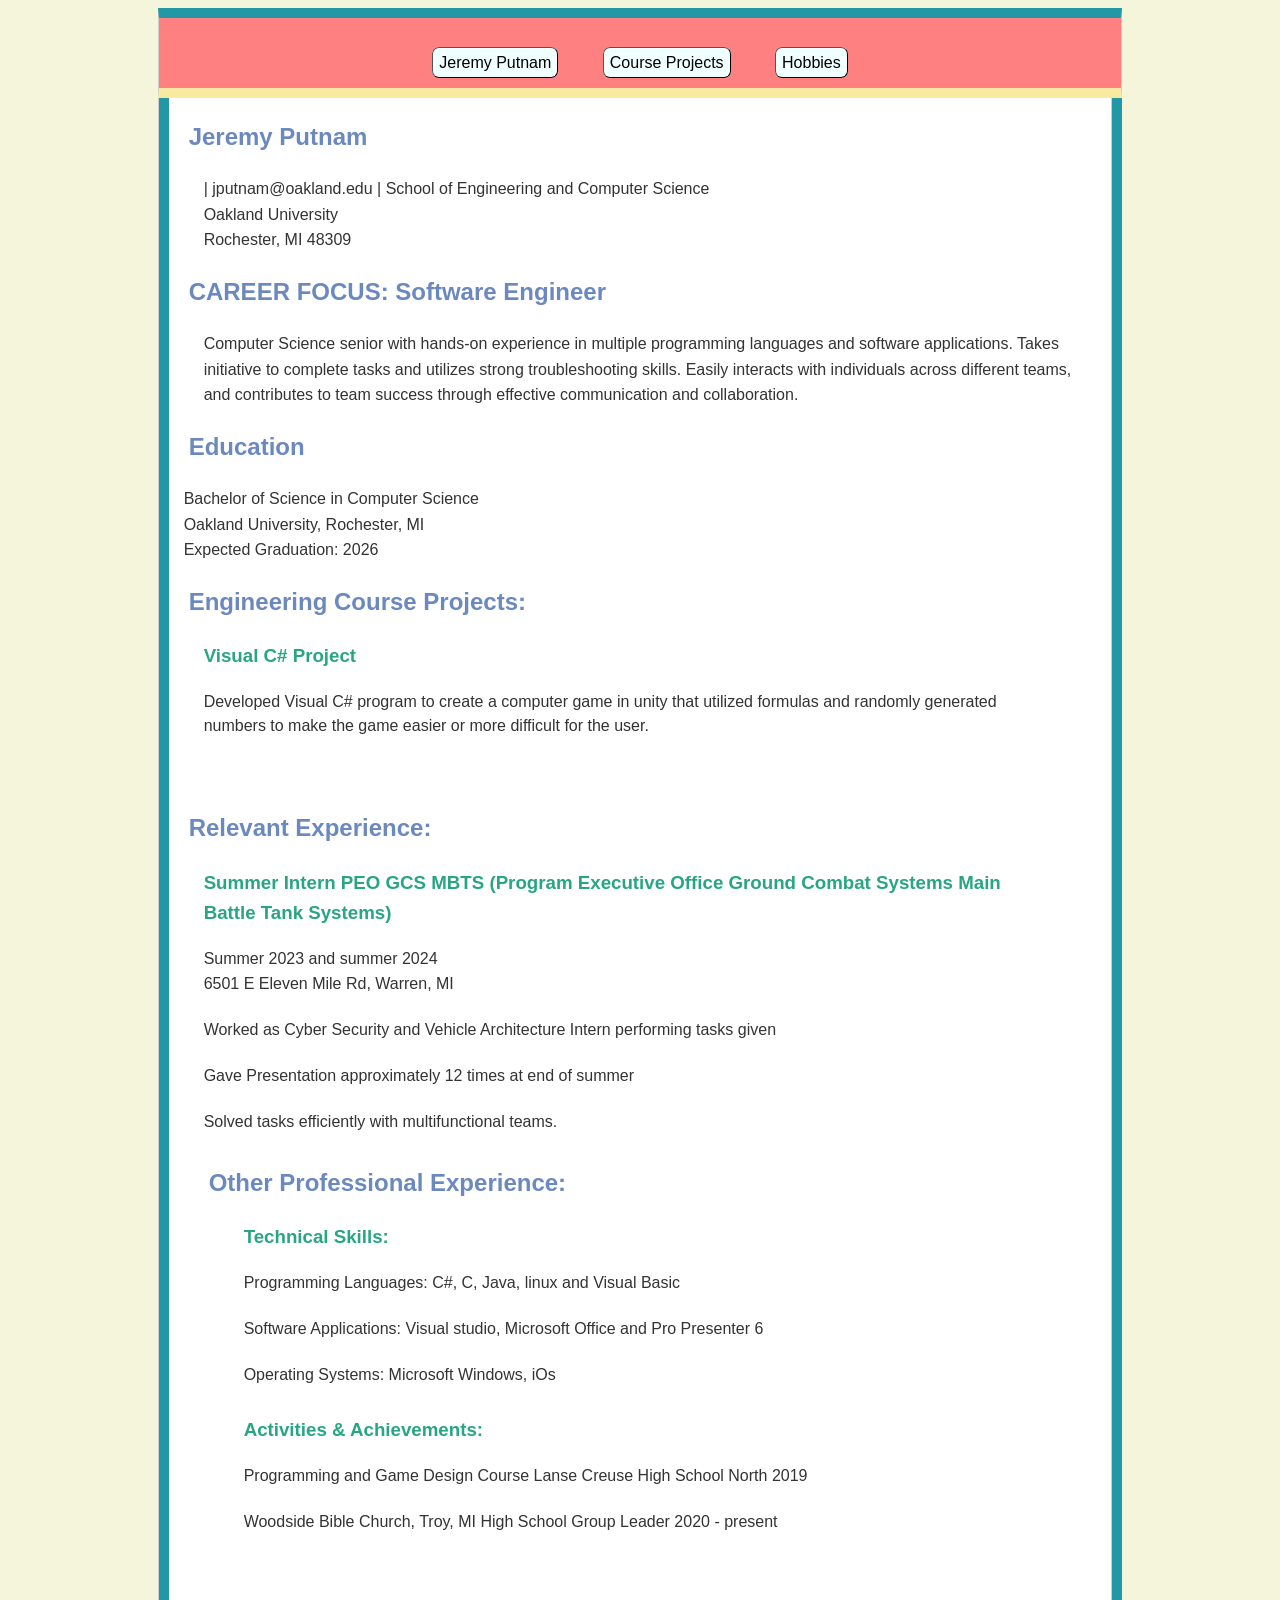
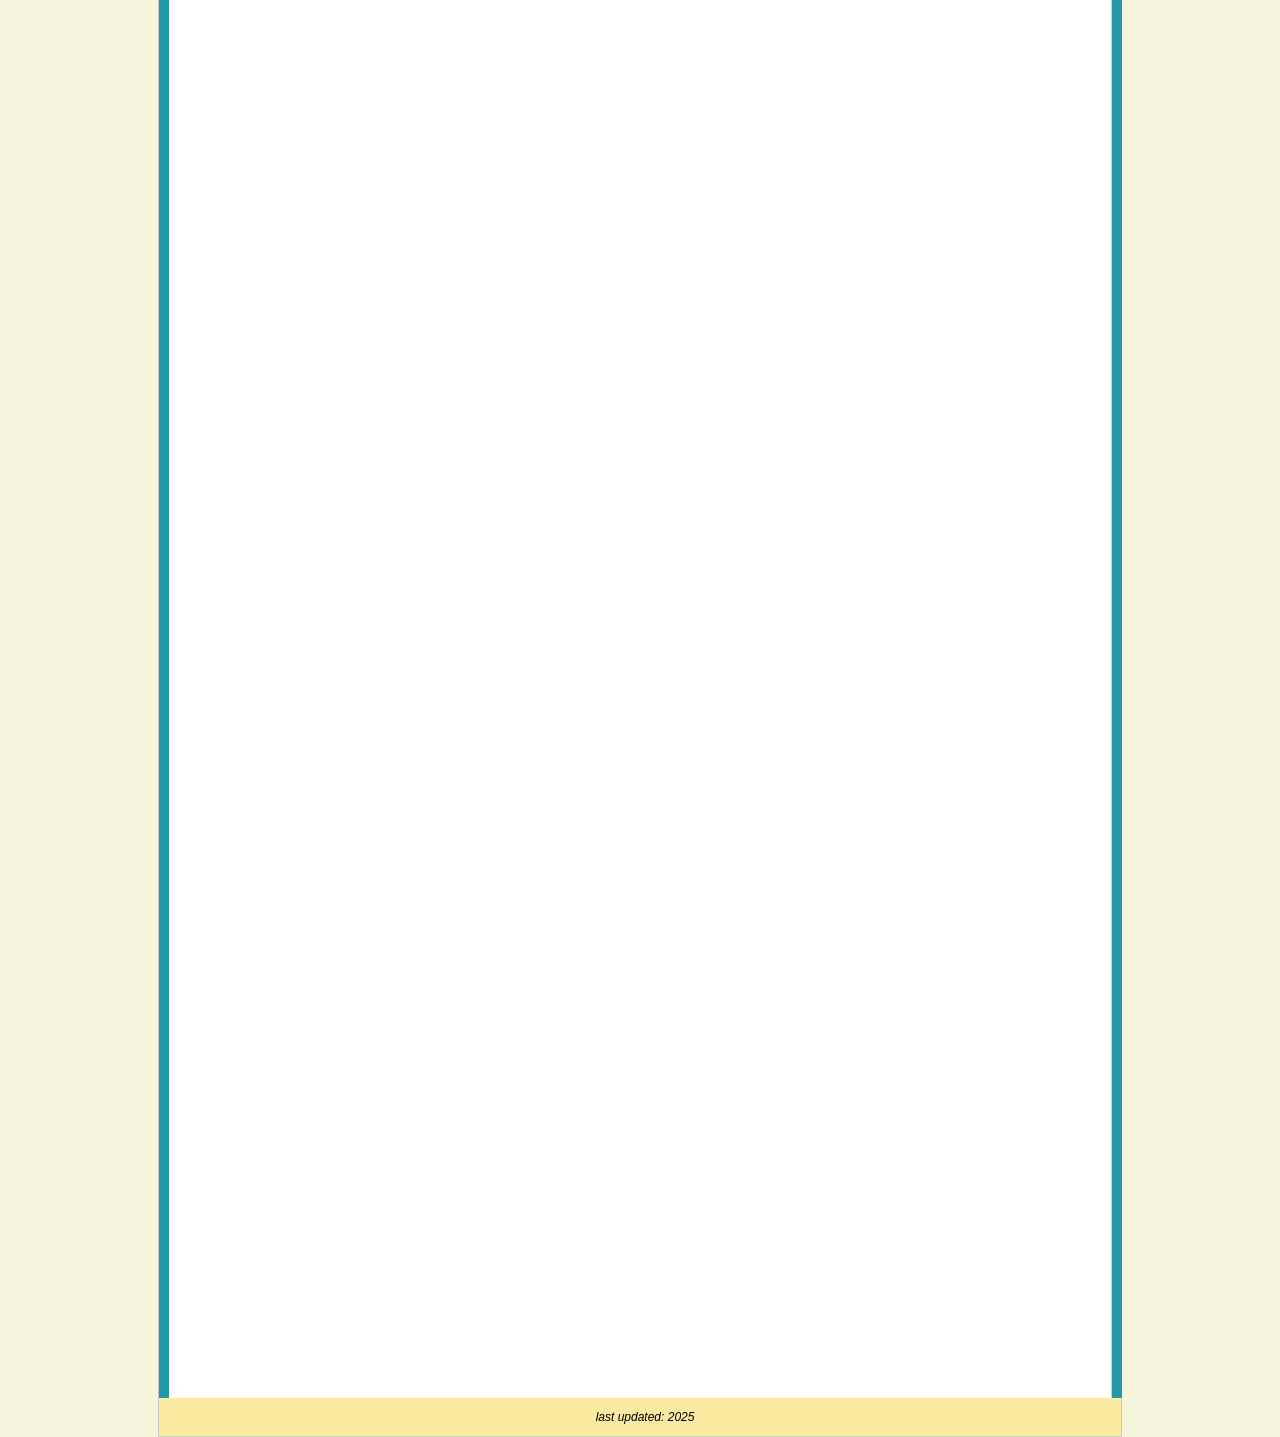
==== FlareFlash7.github.io-main/index.html @ 295bef77 "Add files via upload" ====
<!DOCTYPE html>
<!-- saved from url=(0034)https://people.emich.edu/hmohamme/ -->
<html>
<head>
    <meta http-equiv="Content-Type" content="text/html; charset=windows-1252">
    <meta charset="utf-8" />
    <title>Jeremy Putnam</title>
    <link rel="stylesheet" href="style.css">
</head>

<body data-gr-c-s-loaded="true" style="">
    <div id="wrapper">
        <div id="header">
            <a href="index.html" class="button">Jeremy Putnam</a>
            <a href="Course%20Projects.html" class="button">Course Projects</a>
            <a href="hobbies.html" class="button">Hobbies</a>
        </div>
        <!--end of header div-->
        <div id="content">
            <div id="leftEdge"> &nbsp; </div>
            <div id="rightEdge"> &nbsp; </div>

            <div id="pageContent">
                <h2> Jeremy Putnam</h2>
                <p> | jputnam@oakland.edu |

                    <a 


<br>

                    School of Engineering and Computer Science<br>

                    Oakland University<br>
                    Rochester, MI 48309<br>


                </p>
                <h2> CAREER FOCUS: Software Engineer </h2>
                <p>Computer Science senior with hands-on experience in multiple programming languages and software
applications. Takes initiative to complete tasks and utilizes strong troubleshooting skills. Easily interacts
with individuals across different teams, and contributes to team success through effective communication
and collaboration.
</p>
                <h2> Education</h2>
                Bachelor of Science in Computer Science<br>
                Oakland University, Rochester, MI<br>
                Expected Graduation: 2026



                <h2> Engineering Course Projects:</h2>
                <ul>
                    <h3>Visual C# Project</h3>
                    <li>Developed Visual C# program to create a computer game in unity that utilized formulas and
randomly generated numbers to make the game easier or more difficult for the user.
</li>



                </ul>

               

                <br>
                <h2>Relevant Experience:</h2>
                <ul>
                    <h3>Summer Intern PEO GCS MBTS
(Program Executive Office Ground Combat Systems Main Battle Tank Systems)</h3>
                    Summer 2023 and summer 2024

                    <li>6501 E Eleven Mile Rd, Warren, MI</li>
                    <li>Worked as Cyber Security and Vehicle Architecture Intern performing tasks given</li>
                    <li>Gave Presentation approximately 12 times at end of summer</li>
                    <li>Solved tasks efficiently with multifunctional teams.</li>
                </ul>
                <ul>

                   
                <h2>Other Professional Experience:</h2>
                <ul>
                                    <ul>
                    <h3>Technical Skills:</h3>

                    <li>Programming Languages: C#, C, Java, linux and Visual Basic</li>
                    <li>Software Applications: Visual studio, Microsoft Office and Pro Presenter 6 </li>
                    <li>Operating Systems: Microsoft Windows, iOs </li>
                </ul>
                <ul>
                    <h3>Activities & Achievements:</h3>

                    <li>Programming and Game Design Course  Lanse Creuse High School North 2019</li>
                    <li>Woodside Bible Church, Troy, MI  High School Group Leader 2020 - present</li>
                </ul>

            </div>
            <!--End od PageContentDiv-->

        </div>
        <!--end of content div -->
        <br>
        <div id="footer">
            <p>last updated: 2025</p>
        </div>
        <!--footer Div -->
    </div>
    <!--wrapper-->

</body>

</html>
---- FlareFlash7.github.io-main/style.css ----
body {
    background-color: beige;
}

#pageContent ul {
    list-style: disc;
    padding-left: 1.25rem;
    max-width: 800px;
}


#pageContent li {
    display: flow-root;
    margin-bottom: 12px;
    line-height: 1.5;
   
}

#pageContent ul img {

    float: right;
    width: 150px;
    
    height: auto;
    margin: 0 0 8px 12px;
   
    border-radius: 8px;
    object-fit: cover;
     border: 2px dashed coral;
    
    border-collapse: collapse;
   

}


#wrapper {
    margin-left: 150px;
    margin-right: 150px;
    font-family: Verdana, Arial, Helvetica, sans-serif;
    height: 3000px;
    background-color: white;
    color:
}

#header {
    width: 99.8%;
    height: 50px;
    background: #FF8080;
    border: solid #CCCCCC thin;
    border-bottom: solid #f9e9a1 10px;
    border-top: solid #2297a6 10px;
    padding-top: 20px;
    align-content: center;
    text-align: center;
    
}

a.button {
    padding: 6px;
    border: 1px outset buttonborder;
    border-radius: 7px;
    color: black;
    background-color: azure;
    text-decoration: none;
    margin: 20px;
}

content {
    float: left;
    width: 102%;
}

#pageContent {
    float: left;
    color: #333333;
    line-height: 1.6;
    width: 95%;
    height: 700px;
}

#content h2 {
    color: #28A684;
    color: #6b89bf;
    padding-left: 5px;
}

#content h3 {
    color: #28A684;
    margin-left: 0px;
}

#pageContent {
    padding-left: 15px
}

#pageContent img {

    width: 70%;
}

#pageContent li {
    padding-bottom: 10px;
}

#leftEdge {
    float: left;
    border-left: solid #CCCCCC thin;
    background: #2297a6;
    width: 1%;
    height: 2900px;
}

#rightEdge {
    float: right;
    border-left: solid #CCCCCC thin;
    background: #2297a6;
    width: 1%;
    height: 2900px;
}

#footer {
    width: 99.8%;
    text-align: center;
    float: left;
    font-size: 12px;
    font-style: italic;
    background: #f9e9a1;
    border: solid #CCCCCC thin;
    border-top: none
}

#footer p {
    padding-left: 10px;
}

#pageContent p {
    padding-left: 20px;
    line-height: 1.6;
}

#menu img {
    margin-left: 18px;
    width: 90%;
    margin-top: 20px;
}
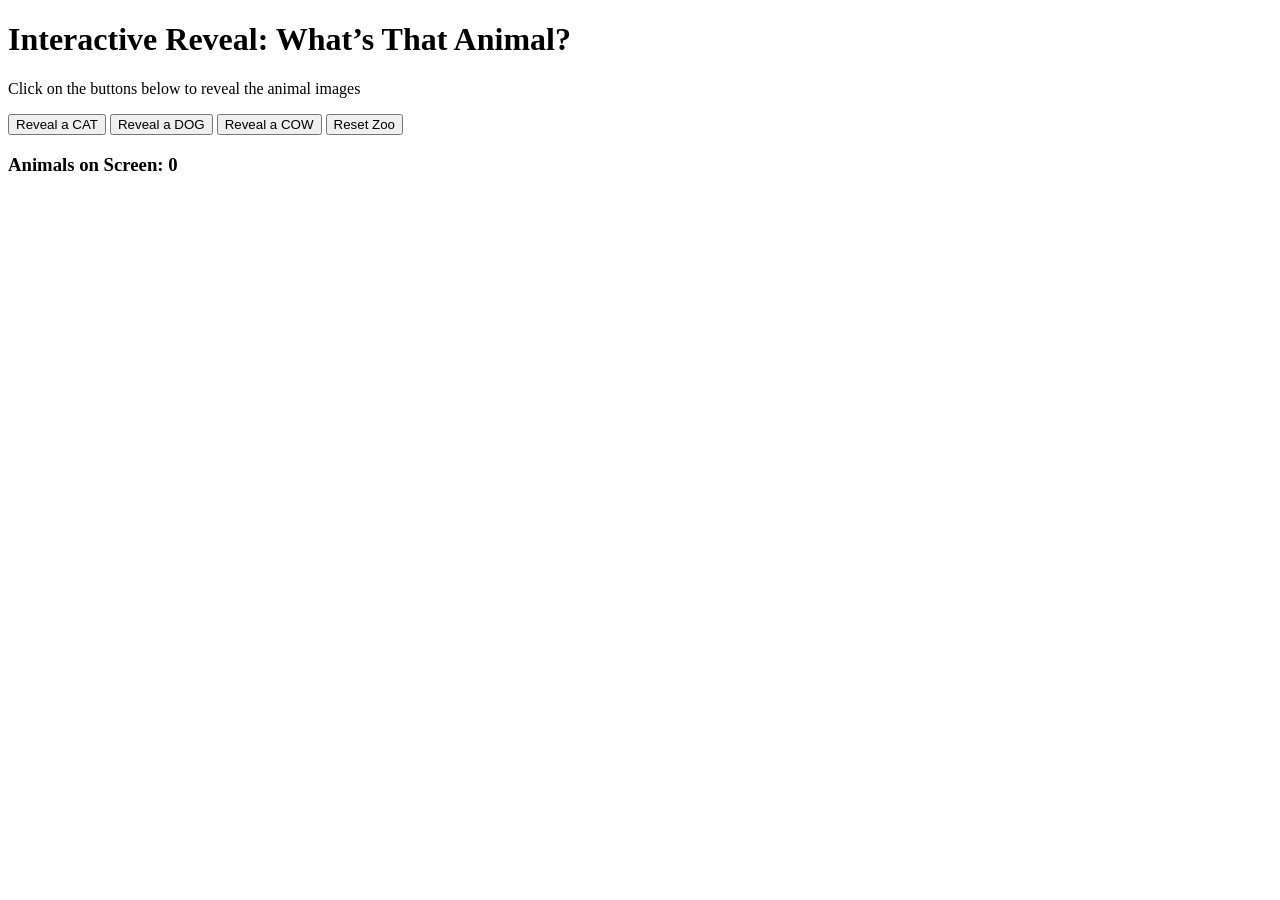
==== commit f746393f: "Update index.html" ====
--- a/FlareFlash7.github.io-main/index.html
+++ b/FlareFlash7.github.io-main/index.html
@@ -1,110 +1,24 @@
 <!DOCTYPE html>
-<!-- saved from url=(0034)https://people.emich.edu/hmohamme/ -->
+
 <html>
-<head>
-    <meta http-equiv="Content-Type" content="text/html; charset=windows-1252">
-    <meta charset="utf-8" />
-    <title>Jeremy Putnam</title>
-    <link rel="stylesheet" href="style.css">
-</head>
 
-<body data-gr-c-s-loaded="true" style="">
-    <div id="wrapper">
-        <div id="header">
-            <a href="index.html" class="button">Jeremy Putnam</a>
-            <a href="Course%20Projects.html" class="button">Course Projects</a>
-            <a href="hobbies.html" class="button">Hobbies</a>
-        </div>
-        <!--end of header div-->
-        <div id="content">
-            <div id="leftEdge"> &nbsp; </div>
-            <div id="rightEdge"> &nbsp; </div>
+<h1>Interactive Reveal: What’s That Animal?</h1>
+<p>Click on the buttons below to reveal the animal images</p>
 
-            <div id="pageContent">
-                <h2> Jeremy Putnam</h2>
-                <p> | jputnam@oakland.edu |
+<div class="buttons">
+  <button onclick="toggleAnimal('cat')">Reveal a CAT</button>
+  <button onclick="toggleAnimal('dog')">Reveal a DOG</button>
+  <button onclick="toggleAnimal('cow')">Reveal a COW</button>
+  <button onclick="resetZoo()">Reset Zoo</button>
+</div>
 
-                    <a 
+<div class="zoo">
+  <img id="cat" src="cat.png" alt="Cat" style="display:none;">
+  <img id="dog" src="dog.png" alt="Dog" style="display:none;">
+  <img id="cow" src="cow.png" alt="Cow" style="display:none;">
+</div>
 
-
-<br>
-
-                    School of Engineering and Computer Science<br>
-
-                    Oakland University<br>
-                    Rochester, MI 48309<br>
-
-
-                </p>
-                <h2> CAREER FOCUS: Software Engineer </h2>
-                <p>Computer Science senior with hands-on experience in multiple programming languages and software
-applications. Takes initiative to complete tasks and utilizes strong troubleshooting skills. Easily interacts
-with individuals across different teams, and contributes to team success through effective communication
-and collaboration.
-</p>
-                <h2> Education</h2>
-                Bachelor of Science in Computer Science<br>
-                Oakland University, Rochester, MI<br>
-                Expected Graduation: 2026
-
-
-
-                <h2> Engineering Course Projects:</h2>
-                <ul>
-                    <h3>Visual C# Project</h3>
-                    <li>Developed Visual C# program to create a computer game in unity that utilized formulas and
-randomly generated numbers to make the game easier or more difficult for the user.
-</li>
-
-
-
-                </ul>
-
-               
-
-                <br>
-                <h2>Relevant Experience:</h2>
-                <ul>
-                    <h3>Summer Intern PEO GCS MBTS
-(Program Executive Office Ground Combat Systems Main Battle Tank Systems)</h3>
-                    Summer 2023 and summer 2024
-
-                    <li>6501 E Eleven Mile Rd, Warren, MI</li>
-                    <li>Worked as Cyber Security and Vehicle Architecture Intern performing tasks given</li>
-                    <li>Gave Presentation approximately 12 times at end of summer</li>
-                    <li>Solved tasks efficiently with multifunctional teams.</li>
-                </ul>
-                <ul>
-
-                   
-                <h2>Other Professional Experience:</h2>
-                <ul>
-                                    <ul>
-                    <h3>Technical Skills:</h3>
-
-                    <li>Programming Languages: C#, C, Java, linux and Visual Basic</li>
-                    <li>Software Applications: Visual studio, Microsoft Office and Pro Presenter 6 </li>
-                    <li>Operating Systems: Microsoft Windows, iOs </li>
-                </ul>
-                <ul>
-                    <h3>Activities & Achievements:</h3>
-
-                    <li>Programming and Game Design Course  Lanse Creuse High School North 2019</li>
-                    <li>Woodside Bible Church, Troy, MI  High School Group Leader 2020 - present</li>
-                </ul>
-
-            </div>
-            <!--End od PageContentDiv-->
-
-        </div>
-        <!--end of content div -->
-        <br>
-        <div id="footer">
-            <p>last updated: 2025</p>
-        </div>
-        <!--footer Div -->
-    </div>
-    <!--wrapper-->
+<h3 id="counter">Animals on Screen: 0</h3>
 
 </body>
 
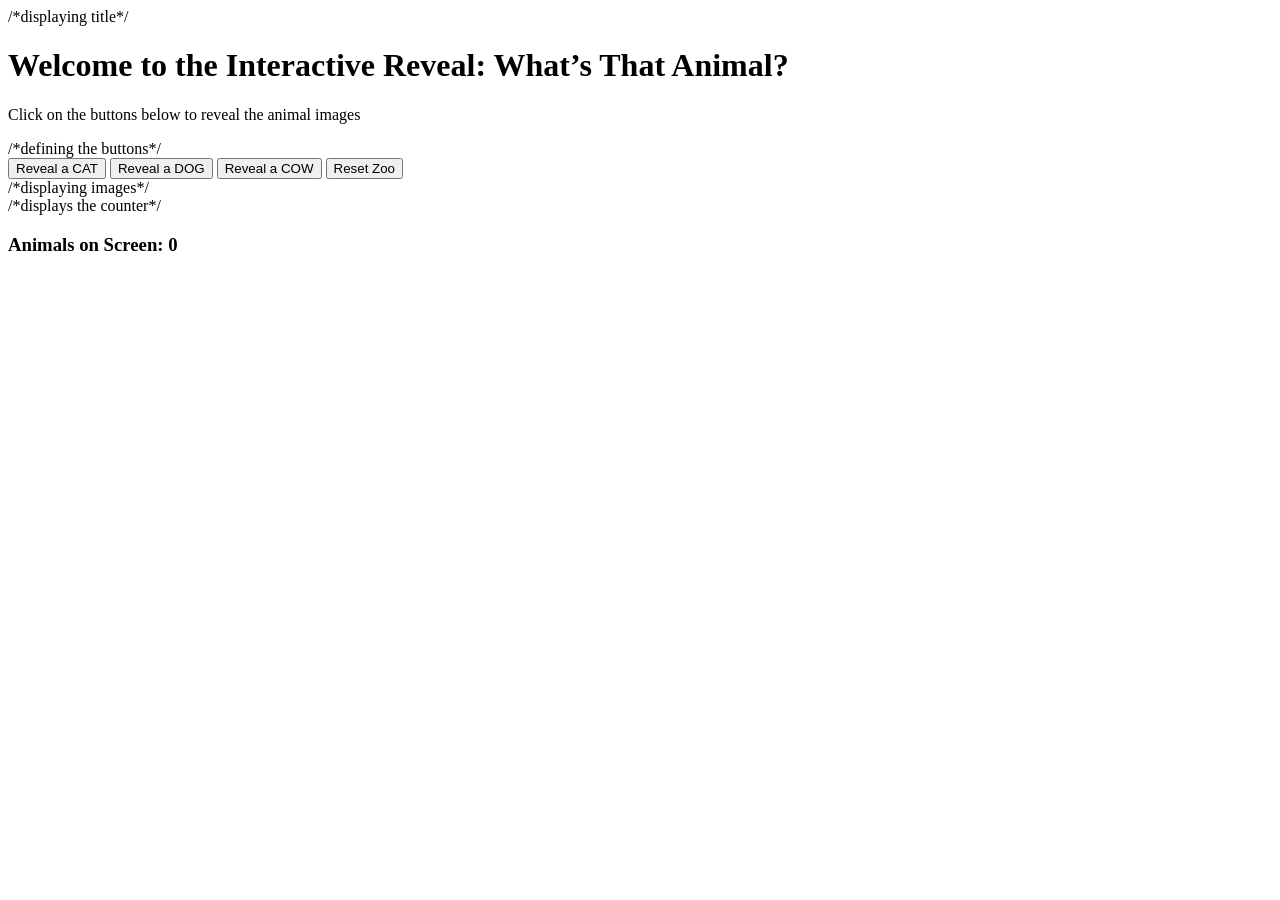
==== commit 21ee1496: "Update index.html" ====
--- a/FlareFlash7.github.io-main/index.html
+++ b/FlareFlash7.github.io-main/index.html
@@ -2,9 +2,11 @@
 
 <html>
 
-<h1>Interactive Reveal: What’s That Animal?</h1>
+  /*displaying title*/
+<h1>Welcome to the Interactive Reveal: What’s That Animal?</h1>
 <p>Click on the buttons below to reveal the animal images</p>
 
+  /*defining the buttons*/
 <div class="buttons">
   <button onclick="toggleAnimal('cat')">Reveal a CAT</button>
   <button onclick="toggleAnimal('dog')">Reveal a DOG</button>
@@ -12,12 +14,14 @@
   <button onclick="resetZoo()">Reset Zoo</button>
 </div>
 
+  /*displaying images*/
 <div class="zoo">
-  <img id="cat" src="cat.png" alt="Cat" style="display:none;">
-  <img id="dog" src="dog.png" alt="Dog" style="display:none;">
-  <img id="cow" src="cow.png" alt="Cow" style="display:none;">
+  <img id="cat" src="cat.jpg" alt="Cat" style="display:none;">
+  <img id="dog" src="dog.jpg" alt="Dog" style="display:none;">
+  <img id="cow" src="cow.jpg" alt="Cow" style="display:none;">
 </div>
 
+  /*displays the counter*/
 <h3 id="counter">Animals on Screen: 0</h3>
 
 </body>
